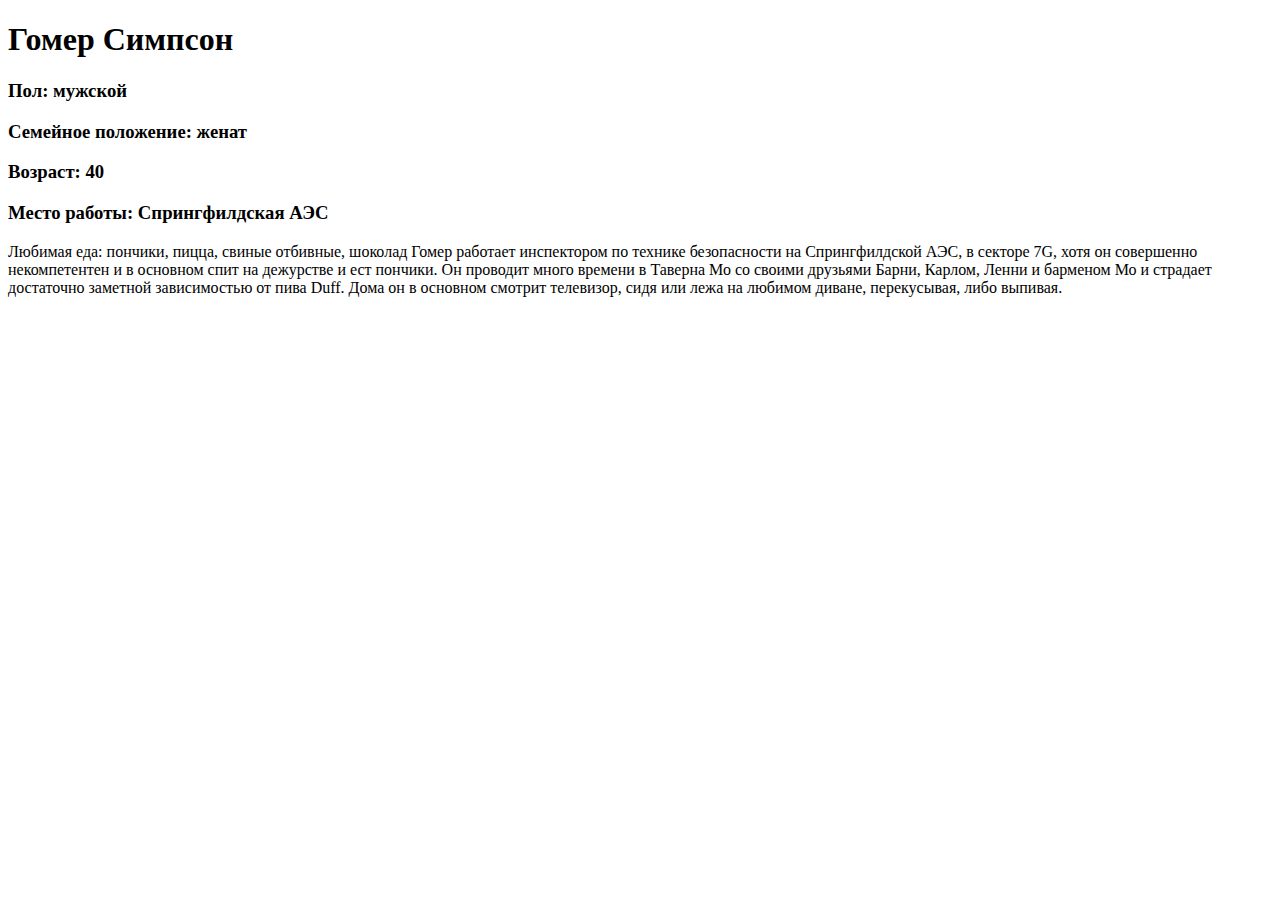
==== lesson001-HTML-intro/index.html @ a6c2735d "The first commit" ====
<!DOCTYPE html>

<html>
  <head>
    <title>Lesson 1: HTML Intro</title>
  </head>

  <body>
    <h1>Гомер Симпсон</h1>
    <h3>Пол: мужской</h3>
    <h3>Семейное положение: женат</h3>
    <h3>Возраст: 40</h3>
    <h3>Место работы: Спрингфилдская АЭС</h3>

    Любимая еда: пончики, пицца, свиные отбивные, шоколад Гомер работает
    инспектором по технике безопасности на Спрингфилдской АЭС, в секторе 7G,
    хотя он совершенно некомпетентен и в основном спит на дежурстве и ест
    пончики. Он проводит много времени в Таверна Мо со своими друзьями Барни,
    Карлом, Ленни и барменом Мо и страдает достаточно заметной зависимостью от
    пива Duff. Дома он в основном смотрит телевизор, сидя или лежа на любимом
    диване, перекусывая, либо выпивая.
  </body>
</html>
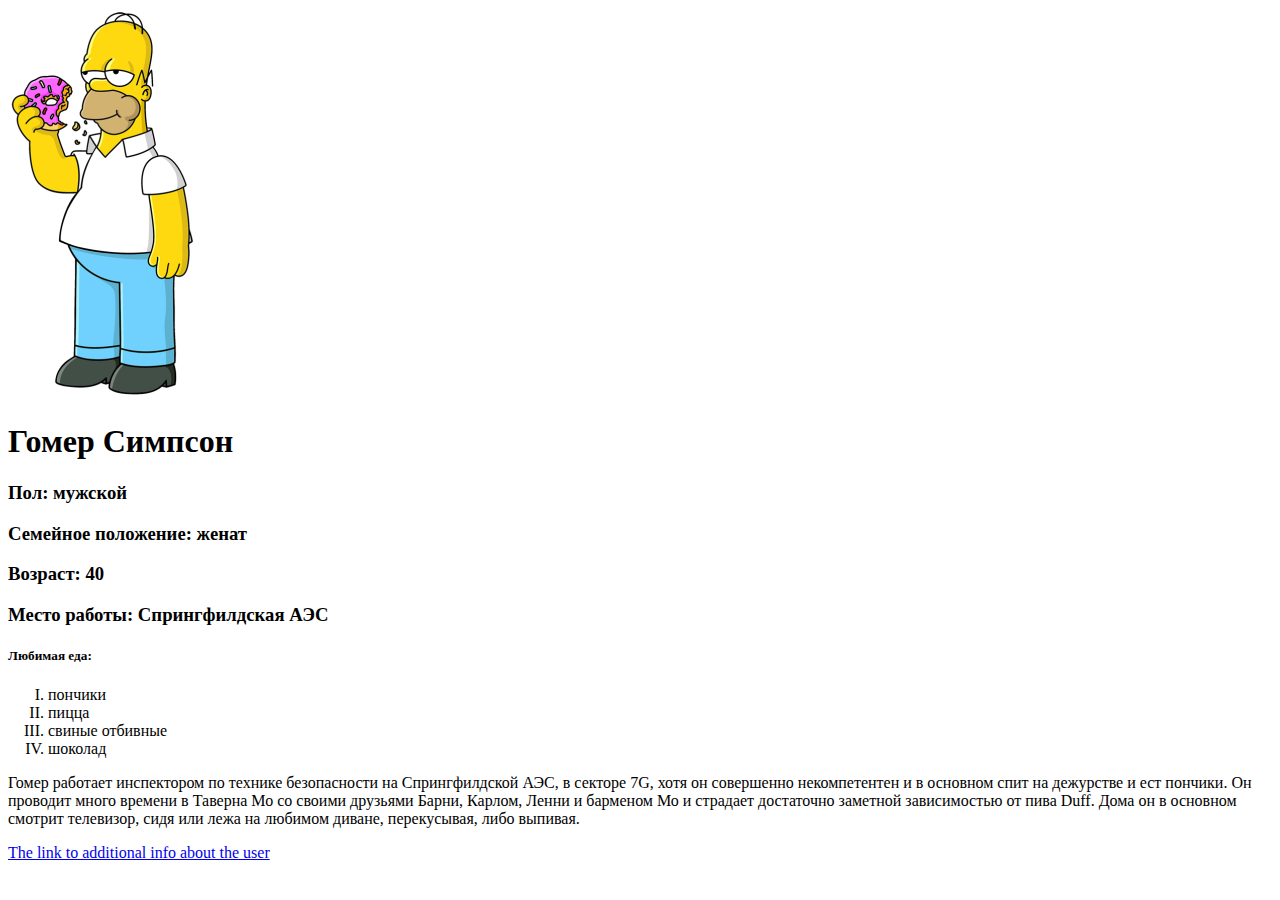
==== commit 2bae23de: "Update" ====
--- a/lesson001-HTML-intro/index.html
+++ b/lesson001-HTML-intro/index.html
@@ -6,18 +6,33 @@
   </head>
 
   <body>
+    <img src="Homer_Simpson_2006.png" alt="The avatar here" />
     <h1>Гомер Симпсон</h1>
     <h3>Пол: мужской</h3>
     <h3>Семейное положение: женат</h3>
     <h3>Возраст: 40</h3>
     <h3>Место работы: Спрингфилдская АЭС</h3>
 
-    Любимая еда: пончики, пицца, свиные отбивные, шоколад Гомер работает
-    инспектором по технике безопасности на Спрингфилдской АЭС, в секторе 7G,
-    хотя он совершенно некомпетентен и в основном спит на дежурстве и ест
-    пончики. Он проводит много времени в Таверна Мо со своими друзьями Барни,
-    Карлом, Ленни и барменом Мо и страдает достаточно заметной зависимостью от
-    пива Duff. Дома он в основном смотрит телевизор, сидя или лежа на любимом
-    диване, перекусывая, либо выпивая.
+    <h5>Любимая еда:</h5>
+    <ol type="I">
+      <li>пончики</li>
+      <li>пицца</li>
+      <li>свиные отбивные</li>
+      <li>шоколад</li>
+    </ol>
+
+    <p>
+      Гомер работает инспектором по технике безопасности на Спрингфилдской АЭС,
+      в секторе 7G, хотя он совершенно некомпетентен и в основном спит на
+      дежурстве и ест пончики. Он проводит много времени в Таверна Мо со своими
+      друзьями Барни, Карлом, Ленни и барменом Мо и страдает достаточно заметной
+      зависимостью от пива Duff. Дома он в основном смотрит телевизор, сидя или
+      лежа на любимом диване, перекусывая, либо выпивая.
+    </p>
+    <a
+      href="https://ru.wikipedia.org/wiki/%D0%93%D0%BE%D0%BC%D0%B5%D1%80_%D0%A1%D0%B8%D0%BC%D0%BF%D1%81%D0%BE%D0%BD"
+      target="_blank"
+      >The link to additional info about the user</a
+    >
   </body>
 </html>
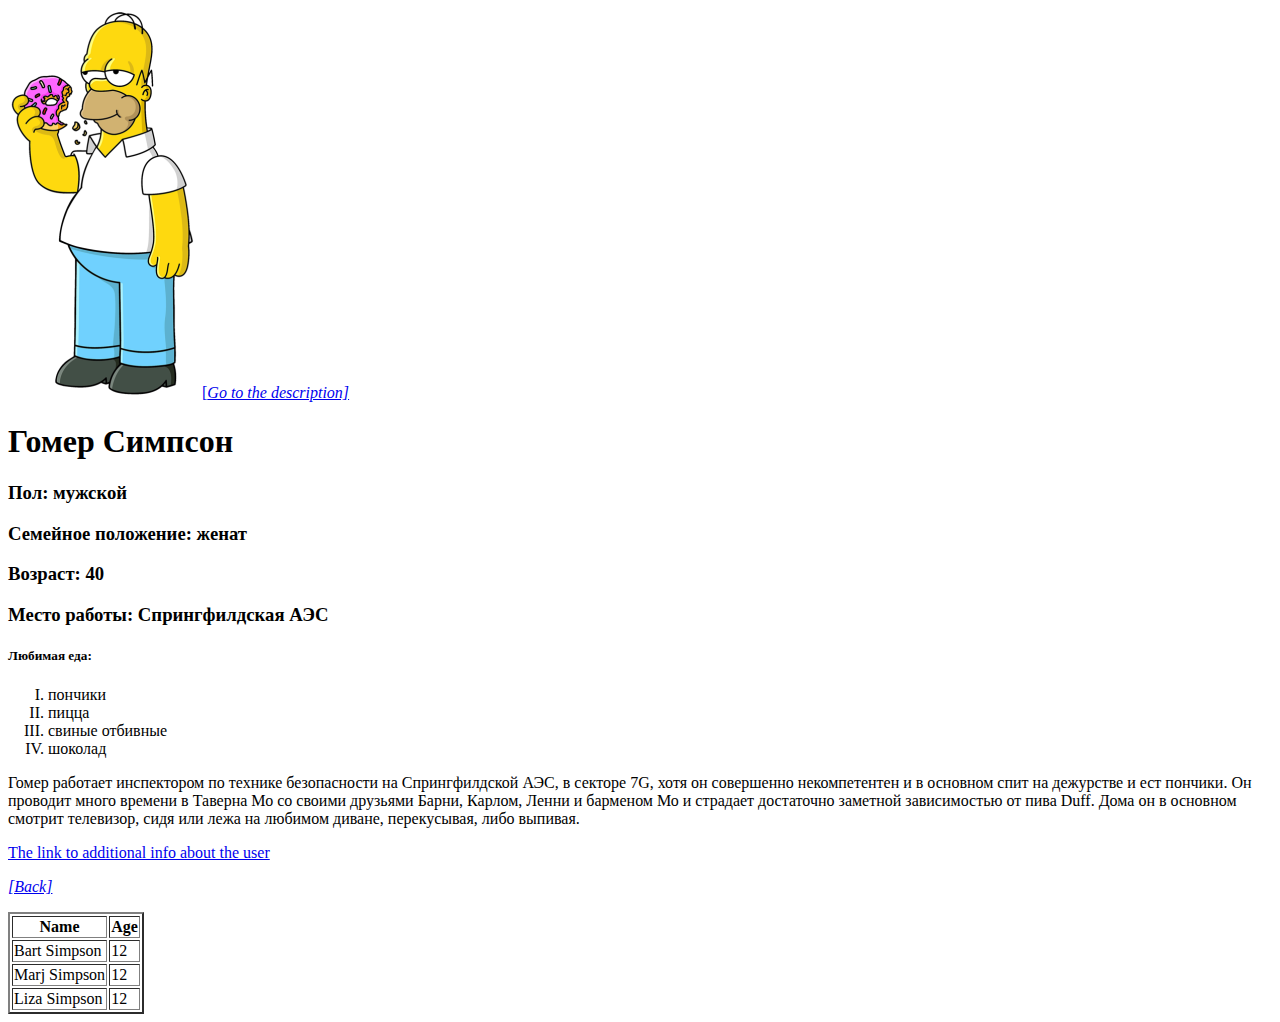
==== commit 18add6bf: "Update" ====
--- a/lesson001-HTML-intro/index.html
+++ b/lesson001-HTML-intro/index.html
@@ -6,7 +6,10 @@
   </head>
 
   <body>
-    <img src="Homer_Simpson_2006.png" alt="The avatar here" />
+    <img id="m2" src="Homer_Simpson_2006.png" alt="The avatar here" />
+
+    <a href="#mark1">[<i>Go to the description]</i></a>
+
     <h1>Гомер Симпсон</h1>
     <h3>Пол: мужской</h3>
     <h3>Семейное положение: женат</h3>
@@ -21,7 +24,7 @@
       <li>шоколад</li>
     </ol>
 
-    <p>
+    <p id="mark1">
       Гомер работает инспектором по технике безопасности на Спрингфилдской АЭС,
       в секторе 7G, хотя он совершенно некомпетентен и в основном спит на
       дежурстве и ест пончики. Он проводит много времени в Таверна Мо со своими
@@ -34,5 +37,27 @@
       target="_blank"
       >The link to additional info about the user</a
     >
+    <p>
+      <a href="#m2"><i>[Back]</i></a>
+    </p>
+
+    <table border="2">
+      <tr>
+        <th>Name</th>
+        <th>Age</th>
+      </tr>
+      <tr>
+        <td>Bart Simpson</td>
+        <td>12</td>
+      </tr>
+      <tr>
+        <td>Marj Simpson</td>
+        <td>12</td>
+      </tr>
+      <tr>
+        <td>Liza Simpson</td>
+        <td>12</td>
+      </tr>
+    </table>
   </body>
 </html>
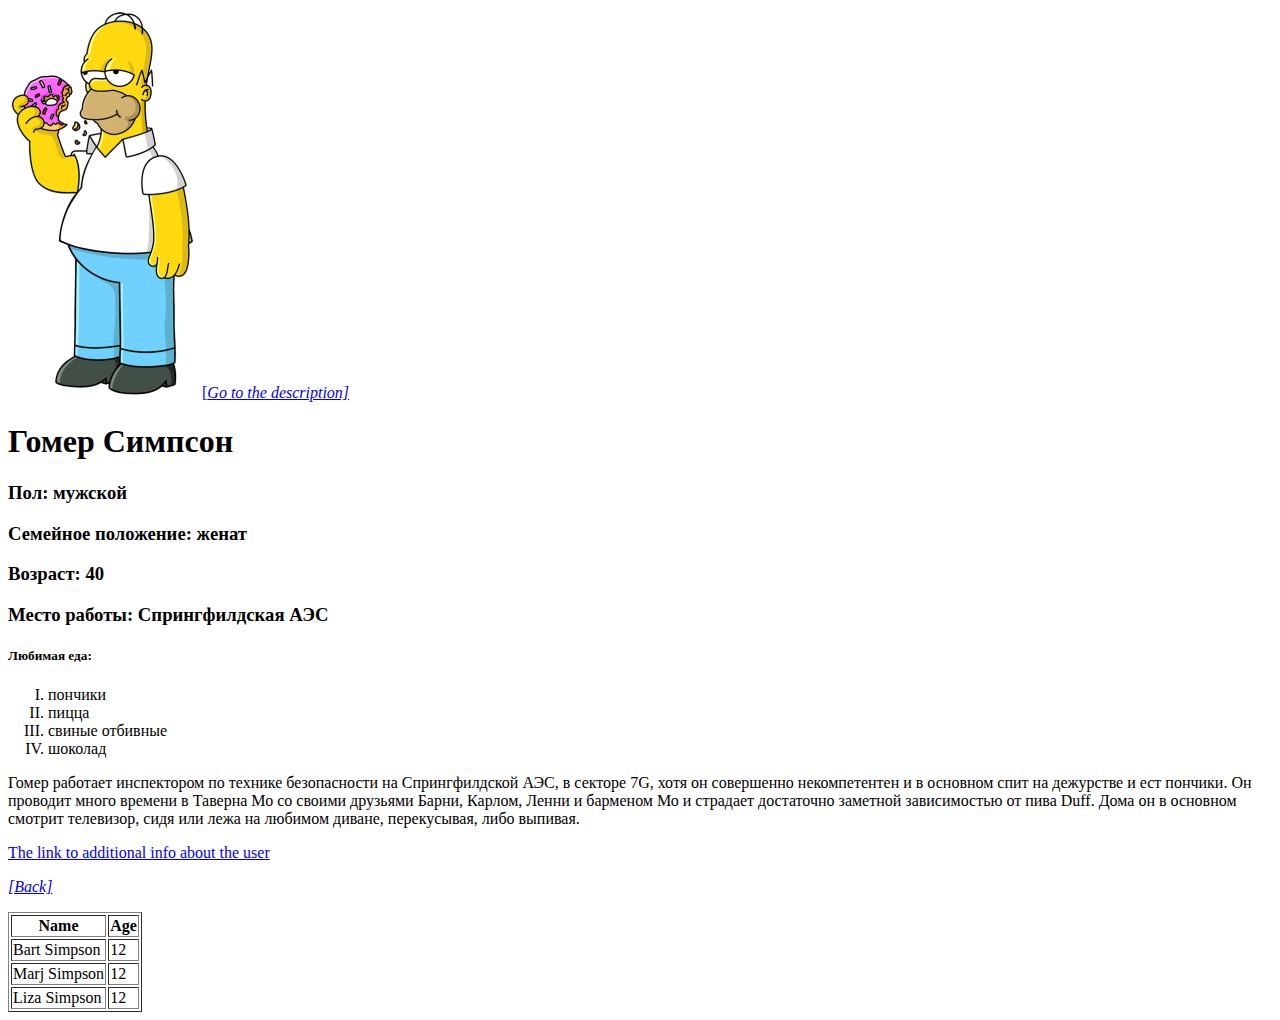
==== commit f7ad22b6: "update" ====
--- a/lesson001-HTML-intro/index.html
+++ b/lesson001-HTML-intro/index.html
@@ -41,7 +41,7 @@
       <a href="#m2"><i>[Back]</i></a>
     </p>
 
-    <table border="2">
+    <table border="1">
       <tr>
         <th>Name</th>
         <th>Age</th>
